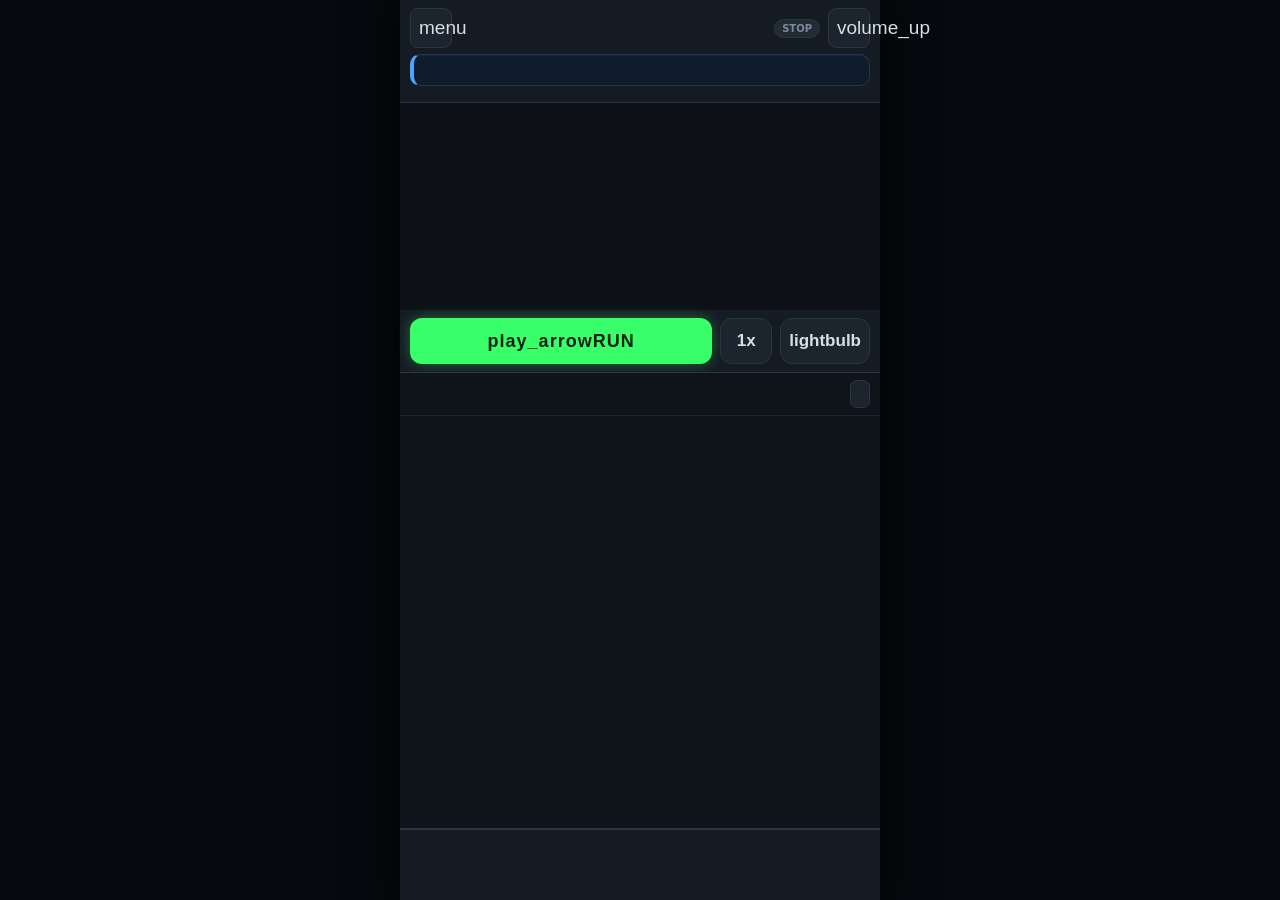
==== src/head.html @ fd53ea89 "v1.1.3: bonus bölümler, hedefler sırayla tamamlanır, Devam Et sadeleştirildi Co-Authored-By: Claude " ====
<!DOCTYPE html>
<html lang="tr" data-theme="dark"><head><meta charset="utf-8">
<meta name="theme-color" content="#0d1117">
<link rel="preconnect" href="https://fonts.googleapis.com"><link rel="preconnect" href="https://fonts.gstatic.com" crossorigin>
<link rel="stylesheet" href="https://fonts.googleapis.com/css2?family=Roboto+Flex:opsz,wdth,wght@8..144,25..151,100..1000&display=swap">
<link rel="stylesheet" href="https://fonts.googleapis.com/css2?family=Material+Symbols+Rounded:opsz,wght,FILL,GRAD@20..48,100..700,0..1,-50..200&icon_names=account_circle,add,arrow_back,arrow_downward,arrow_forward,arrow_upward,bolt,brightness_auto,build,call_split,celebration,check,check_circle,close,cloud,dark_mode,delete,delete_history,delete_sweep,edit,electrical_services,factory,help,home,insights,install_mobile,inventory_2,ios_share,key,leaderboard,light_mode,lightbulb,local_fire_department,lock,lock_open,login,logout,map,menu,more_vert,new_releases,oil_barrel,play_arrow,precision_manufacturing,radio_button_unchecked,refresh,remove,restart_alt,resume,settings,stop,sync,vibration,visibility,volume_off,volume_up,workspace_premium&display=block">
<link rel="manifest" href="manifest.webmanifest">
<link rel="icon" type="image/png" sizes="32x32" href="icons/favicon-32.png">
<link rel="apple-touch-icon" href="icons/apple-touch-icon.png">
<meta name="apple-mobile-web-app-capable" content="yes">
<meta name="mobile-web-app-capable" content="yes">
<meta name="apple-mobile-web-app-title" content="Ladder Master">
<meta name="apple-mobile-web-app-status-bar-style" content="black-translucent">
<meta name="viewport" content="width=device-width,initial-scale=1,maximum-scale=1,user-scalable=no,viewport-fit=cover">
<title>Ladder Master — PLC Logic Puzzle</title>
<style>
:root{--bg:#0d1117;--p1:#151b23;--p2:#1c242e;--ln:#2a3542;--tx:#d7dee7;--dim:#7d8a99;--neon:#39ff6a;--amb:#ffb020;--red:#ff4d4d;--blu:#4da3ff;--pur:#c77dff;
--okbg:#0f2a18;--okln:#1f7a37;--tx2:#cfe0f2;--tx3:#aab6c3;--redt:#ff9a9a;--danbg:#3b1414;--danln:#7a2323;--danhot:#5a1717;--wire:#3a4757;--ph:#2b3744;--bar:#222c37;--chip:#1d2733;
--sheet:#161d27;--selbg:#14263a;--ttl:#eafff0;--sym:#9fb0c2;--bv:#9fe8b3;--bxln:#6d8097;--rail:#46576b;--toast:#243242;--act:#26323f;--btn:#212c38;--ln2:#1b242e;--big:#161e28;
--bx:#141c25;--card:#141b24;--mglow:#132a1c;--gridl:#131b24;--qq:#12461f;--ed:#0f141b;--in:#0e141b;--bxon:#0d2615;--icb:#0b1016;--app:#06090d;--ov:rgba(3,6,10,.82);--glow:1;--tbg:#101c2b;--tln:#1f3550;color-scheme:dark}
html[data-theme=light]{--bg:#eef2f6;--p1:#ffffff;--p2:#f2f5f8;--ln:#cdd6e0;--tx:#18212c;--dim:#5e6b7a;--neon:#11a843;--amb:#c77a00;--red:#d92b2b;--blu:#1c6fd1;--pur:#8a3fd1;
--okbg:#dcf6e4;--okln:#7fd39b;--tx2:#1f2b38;--tx3:#3c4856;--redt:#c42020;--danbg:#fde4e4;--danln:#efa3a3;--danhot:#f8c9c9;--wire:#a9b6c4;--ph:#c3cdd8;--bar:#dde3ea;--chip:#f2f5f8;
--sheet:#ffffff;--selbg:#dceafd;--ttl:#0b3d1c;--sym:#4c5b6b;--bv:#0e7a33;--bxln:#7f8fa1;--rail:#7d8c9c;--toast:#2a3644;--act:#e3e9f0;--btn:#eef2f6;--ln2:#dfe5ec;--big:#ffffff;
--bx:#f6f8fa;--card:#ffffff;--mglow:#d6f3df;--gridl:#e4e9ef;--qq:#c6f0d3;--ed:#f7f9fb;--in:#ffffff;--bxon:#dcf6e4;--icb:#f2f5f8;--app:#cfd8e2;--ov:rgba(20,30,40,.45);--glow:0;--tbg:#e8f1fd;--tln:#bcd4f3;color-scheme:light}
html[data-theme=light] #toast{color:#fff}
html[data-theme=light] .mm-title{text-shadow:0 2px 0 rgba(17,168,67,.25)}
html[data-theme=light] .mm-title span{text-shadow:none}
html[data-theme=light] #run,html[data-theme=light] .bigbtn.play{box-shadow:0 4px 14px rgba(17,168,67,.35)}
html[data-theme=light] .bigbtn.play{background:linear-gradient(90deg,#14b84a,#2fd864)}
html[data-theme=light] #run:not(.on){background:#2fd864}
html[data-theme=light] .btn.pri{background:#2fd864;border-color:#2fd864}
html[data-theme=light] .cell.lp .wl,html[data-theme=light] .cell.rp .wr,html[data-theme=light] .cell.ps .sym{filter:none}
.seg{display:flex;gap:6px;margin-bottom:6px}
.seg button{flex:1;height:42px;border-radius:10px;border:1.5px solid var(--ln);background:var(--chip);color:var(--tx);font-size:13.5px;font-weight:700}
.seg button.on{border-color:var(--neon);background:var(--okbg);color:var(--neon)}

*{box-sizing:border-box;-webkit-tap-highlight-color:transparent;user-select:none;-webkit-user-select:none;touch-action:manipulation}
html,body{margin:0;height:100%;background:var(--app);color:var(--tx);font-family:system-ui,-apple-system,"Segoe UI",Roboto,sans-serif;overflow:hidden}
#app{position:relative;height:100dvh;max-width:480px;margin:0 auto;display:flex;flex-direction:column;background:var(--bg);box-shadow:0 0 40px #000}

#cv{width:100%;height:100%;display:block}
#err{position:absolute;left:8px;right:8px;top:50%;transform:translateY(-50%);background:rgba(120,15,15,.95);border:2px solid var(--red);border-radius:10px;padding:10px 12px;display:none;z-index:5;box-shadow:0 0 18px rgba(255,77,77,.5)}
#err b{display:block;font-size:13.5px;line-height:1.35;margin-bottom:8px}
#err .row{display:flex;gap:8px}




.ib{background:var(--p2);border:1px solid var(--ln);color:var(--tx);border-radius:8px;min-width:36px;height:34px;font-size:16px;padding:0 8px}
.ib:active{background:var(--act)}




#top{display:flex;align-items:center;gap:8px;padding:8px 10px 6px;background:var(--p1)}
#top .ib{width:42px;height:40px;font-size:19px}
#title{flex:1;min-width:0;font-weight:800;font-size:16px;line-height:1.15;white-space:nowrap;overflow:hidden;text-overflow:ellipsis}
#title small{display:block;font-size:11px;font-weight:700;letter-spacing:.6px;margin-bottom:1px}
#taskBox{background:var(--p1);padding:0 10px 9px;border-bottom:1px solid var(--ln)}
#task{position:relative;font-size:13px;line-height:1.45;color:var(--tx);max-height:7.6em;overflow-y:auto;user-select:text;-webkit-user-select:text;background:var(--tbg);border:1px solid var(--tln);border-left:4px solid var(--blu);border-radius:10px;padding:22px 11px 8px 11px;box-shadow:inset 0 1px 0 rgba(255,255,255,.04)}
#task::before{content:attr(data-lbl);position:absolute;left:11px;top:6px;font:800 10px system-ui;letter-spacing:1.4px;color:var(--blu)}
#task b{color:var(--blu)}
#goals{display:flex;flex-wrap:wrap;gap:5px;margin-top:7px}
.gl{transition:background .25s,color .25s,border-color .25s}
.gl.ok{animation:glok .5s}
@keyframes glok{40%{transform:scale(1.12)}}
.gl{font-size:11.5px;font-weight:700;padding:3px 9px;border-radius:99px;border:1px solid var(--ln);background:var(--chip);color:var(--tx3)}
.gl.ok{border-color:var(--okln);background:var(--okbg);color:var(--neon)}
#sceneWrap{flex:0 0 auto;height:clamp(150px,23vh,220px);position:relative}
#io{display:flex;gap:8px;padding:8px 10px;background:#0c1117;border-top:1px solid #1d2733;border-bottom:1px solid var(--ln);overflow-x:auto}
#io:empty{display:none}
.iob{flex:1 0 auto;min-width:92px;height:52px;border-radius:12px;border:2px solid var(--c);background:#121920;color:#e6edf5;display:flex;align-items:center;justify-content:center;gap:9px;padding:0 12px;touch-action:manipulation}
.iob .lt{width:22px;height:22px;border-radius:50%;border:2.5px solid var(--c);background:transparent;flex:0 0 22px;transition:background .08s}
.iob.sw .lt{width:34px;height:20px;border-radius:10px;position:relative;flex:0 0 34px}
.iob.sw .lt::after{content:"";position:absolute;top:2px;left:2px;width:12px;height:12px;border-radius:50%;background:#59697b;transition:left .12s}
.iob.on.sw .lt::after{left:16px;background:var(--c)}
.iob.on{background:color-mix(in srgb,var(--c) 18%,#121920);box-shadow:0 0 14px color-mix(in srgb,var(--c) 45%,transparent)}
.iob.on:not(.sw) .lt{background:var(--c)}
.iob .tx{display:flex;flex-direction:column;align-items:flex-start;line-height:1.1}
.iob .tx b{font-size:14px;letter-spacing:.3px}
.iob .tx small{font:600 10.5px ui-monospace,monospace;color:#8da0b4}
.iob:active{transform:scale(.97)}
.iob.idle{opacity:.55}
#ctrl{display:flex;gap:8px;align-items:center;padding:8px 10px;background:var(--p1);border-bottom:1px solid var(--ln)}
#ctrl .ib.big{height:46px;min-width:52px;font-size:17px;font-weight:800;border-radius:12px}
#ctrl .hintb{font-size:21px}
#run{flex:1;height:46px;border-radius:12px;border:0;font-weight:900;font-size:18px;letter-spacing:1px;color:#06210f;background:var(--neon);box-shadow:0 0 14px rgba(57,255,106,.35)}
#run.on{background:var(--red);color:#fff;box-shadow:0 0 12px rgba(255,77,77,.4)}
#pill{font-size:10px;font-weight:800;padding:3px 7px;border-radius:99px;background:var(--bar);color:var(--dim);border:1px solid var(--ln)}
#pill.run{background:var(--okbg);color:var(--neon);border-color:var(--okln)}
#pill.bad{background:var(--danbg);color:var(--red);border-color:var(--danln)}
#editor{flex:1;min-height:0;display:flex;flex-direction:column;background:var(--ed)}
#ehead{display:flex;align-items:center;gap:8px;padding:7px 10px;font-size:12.5px;color:var(--dim);border-bottom:1px solid var(--ln2)}
#ehead .sp{flex:1;line-height:1.25}
#ehead .sp b{color:var(--tx)}
.sm{background:var(--p2);border:1px solid var(--ln);color:var(--tx);border-radius:7px;height:28px;padding:0 9px;font-size:12px}
#rungs{flex:1;overflow-y:auto;overflow-x:hidden;padding:6px 6px 14px;-webkit-overflow-scrolling:touch}
.rung{display:flex;align-items:flex-start;margin-bottom:5px}
.gut{width:30px;flex:0 0 30px;height:44px;display:flex;flex-direction:column;align-items:center;justify-content:space-between;padding:1px 0}
.rn{font-size:10px;color:var(--dim);font-family:ui-monospace,monospace}
.rm{background:var(--chip);border:1px solid var(--ln);color:var(--dim);border-radius:6px;width:24px;height:22px;font-size:13px;line-height:1;padding:0}
.grid{position:relative;background:repeating-linear-gradient(0deg,transparent 0 43px,var(--gridl) 43px 44px)}
.rail{position:absolute;top:0;bottom:0;width:4px;background:var(--rail);border-radius:2px}
.grid.on .rail{background:var(--neon);box-shadow:0 0 8px var(--neon)}
.cell{position:absolute;height:44px;border-radius:5px}
.cell svg{display:block;overflow:visible}
.cell svg *{fill:none;stroke-linecap:round}
.cell .wl,.cell .wr{stroke:var(--wire);stroke-width:2.5}
.cell .sym{stroke:var(--sym);stroke-width:2.5}
.cell .ad{fill:var(--tx2);stroke:none;font:600 9.5px ui-monospace,Menlo,monospace;text-anchor:middle}
.cell .tg{fill:var(--dim);stroke:none;font:8.5px system-ui;text-anchor:middle}
.cell .ph{stroke:var(--ph);stroke-width:1.5;stroke-dasharray:3 3}
.cell .plus{stroke:var(--ph);stroke-width:2}
.cell .bx{fill:var(--bx);stroke:var(--bxln);stroke-width:2}
.cell .bt{fill:var(--tx2);stroke:none;font:700 10px ui-monospace,monospace;text-anchor:middle}
.cell .bv{fill:var(--bv);stroke:none;font:600 9.5px ui-monospace,monospace;text-anchor:middle}
.cell .cl{fill:var(--tx2);stroke:none;font:700 11px ui-monospace,monospace;text-anchor:middle}
.cell.lp .wl,.cell.rp .wr{stroke:var(--neon);filter:drop-shadow(0 0 3px var(--neon))}
.cell.ps .sym{stroke:var(--neon);filter:drop-shadow(0 0 3px var(--neon))}
.cell.ps .bx{stroke:var(--neon);fill:var(--bxon)}
.cell.ps .cl{fill:var(--neon)}
.cell.qq .bx{fill:var(--qq)}
.vw{position:absolute;width:3px;background:var(--wire);border-radius:2px}
.vw.on{background:var(--neon);box-shadow:0 0 6px var(--neon)}
#rungs[data-tool="c"] .cell.ec,#rungs[data-tool="o"] .cell.eo{background:rgba(77,163,255,.12);outline:1.5px dashed var(--blu);animation:pl 1s infinite}
@keyframes pl{50%{background:rgba(77,163,255,.25)}}
#addr{margin:2px 0 0 30px;width:calc(100% - 30px);height:34px;border:1.5px dashed var(--ph);background:transparent;color:var(--dim);border-radius:8px;font-size:12px}
#palette{flex:0 0 66px;display:flex;gap:6px;padding:6px 6px calc(6px + env(safe-area-inset-bottom));overflow-x:auto;background:var(--p1);border-top:2px solid var(--ln)}
.pal{flex:0 0 64px;font-size:10.5px!important;border-radius:9px;background:var(--p2);border:1.5px solid var(--ln);color:var(--tx);display:flex;flex-direction:column;align-items:center;justify-content:center;gap:1px;padding:2px;font-size:9px}
.pal svg{display:block}
.pal svg *{fill:none;stroke:var(--sym);stroke-width:2.2;stroke-linecap:round}
.pal svg text{fill:var(--tx2);stroke:none;font:700 11px ui-monospace,monospace;text-anchor:middle}
.pal.sel{border-color:var(--blu);background:var(--selbg);box-shadow:0 0 10px rgba(77,163,255,.5)}
.ov{position:absolute;inset:0;background:var(--ov);z-index:20;display:none;align-items:flex-end;justify-content:center}
.ov.show{display:flex}
.ov.mid{align-items:center}
#ovCard{z-index:30}
.sheet{width:100%;max-height:88%;overflow-y:auto;background:var(--sheet);border:1px solid var(--ln);border-radius:16px 16px 0 0;padding:14px 14px calc(14px + env(safe-area-inset-bottom));animation:up .18s ease-out}
.card{width:90%;max-height:90%;overflow-y:auto;background:var(--sheet);border:1px solid var(--ln);border-radius:16px;padding:16px;text-align:center}
@keyframes up{from{transform:translateY(40px);opacity:0}}
.sheet h3,.card h3{margin:0 0 4px;font-size:16px}
.grp{font-size:10px;color:var(--dim);margin:10px 0 4px;letter-spacing:.8px}
.chips{display:flex;flex-wrap:wrap;gap:6px}
.chip{background:var(--chip);border:1.5px solid var(--ln);color:var(--tx);border-radius:9px;padding:5px 9px;font:600 12px ui-monospace,monospace;text-align:left;min-width:62px}
.chip small{display:block;font:9px system-ui;color:var(--dim)}
.chip.sel{border-color:var(--neon);background:var(--okbg);box-shadow:0 0 8px rgba(57,255,106,.35)}
.fld{display:flex;gap:8px;align-items:center;margin-top:10px}
.fld label{font-size:11px;color:var(--dim);flex:0 0 70px}
.fld input{flex:1;height:34px;background:var(--in);border:1.5px solid var(--ln);border-radius:8px;color:var(--tx);padding:0 10px;font-size:14px;user-select:text;-webkit-user-select:text}
.step{display:flex;align-items:center;gap:10px}
.step b{font:700 16px ui-monospace,monospace;min-width:64px;text-align:center;color:var(--amb)}
.btn{height:42px;border-radius:10px;border:1.5px solid var(--ln);background:var(--btn);color:var(--tx);font-size:14px;font-weight:700;padding:0 14px}
.btn.pri{background:var(--neon);color:#06210f;border-color:var(--neon)}
.btn.dan{background:var(--danbg);border-color:var(--danln);color:var(--redt)}
.btn.wide{flex:1}
.brow{display:flex;gap:8px;margin-top:14px}
.mi{display:block;width:100%;text-align:left;height:46px;margin-bottom:6px;background:var(--chip);border:1.5px solid var(--ln);border-radius:10px;color:var(--tx);font-size:14px;padding:0 14px}
#menu{background:var(--bg)}
#menu .sheet{height:100%;max-height:100%;border-radius:0;background:var(--bg);border:0}
.cat{margin:14px 0 6px;font-size:11px;font-weight:800;letter-spacing:1px;color:var(--amb)}
.cat small{display:block;color:var(--dim);font-weight:500;letter-spacing:0}
.lvs{display:grid;grid-template-columns:repeat(4,1fr);gap:8px}
.lv{aspect-ratio:1;border-radius:12px;background:var(--p2);border:1.5px solid var(--ln);color:var(--tx);display:flex;flex-direction:column;align-items:center;justify-content:center;font-size:20px;font-weight:800}
.lv small{font-size:10px;color:var(--amb);letter-spacing:1px;min-height:12px}
.lv.lock{opacity:.4}
.lv.cur{border-color:var(--neon)}
.stars{font-size:30px;letter-spacing:6px;color:var(--wire);margin:6px 0}
.stars .f{color:var(--amb);text-shadow:0 0 12px var(--amb)}
#toast{position:absolute;left:50%;bottom:90px;transform:translateX(-50%);background:var(--toast);border:1px solid var(--wire);color:var(--tx);font-size:12.5px;padding:8px 14px;border-radius:99px;z-index:50;opacity:0;pointer-events:none;transition:opacity .2s;max-width:90%;text-align:center}
#toast.show{opacity:1}
p.t{font-size:13px;line-height:1.5;color:var(--tx3);text-align:left;margin:8px 0}

.pal{touch-action:pan-x}
#doneBar{flex:0 0 66px;display:none;align-items:center;gap:10px;padding:8px 10px;background:var(--okbg);border-top:2px solid var(--okln);font-size:12.5px;line-height:1.3}
#doneBar span{flex:1}
#doneBar b{color:var(--neon)}
#ghost{position:fixed;left:0;top:0;width:72px;height:64px;border-radius:12px;background:var(--selbg);border:2px solid var(--blu);box-shadow:0 10px 26px rgba(0,0,0,.55),0 0 16px rgba(77,163,255,.6);display:none;flex-direction:column;align-items:center;justify-content:center;font-size:10px;font-weight:700;color:var(--tx);pointer-events:none;z-index:99;opacity:.96;animation:gpop .14s ease-out}
@keyframes gpop{from{scale:.6;opacity:.3}}
#ghost svg *{fill:none;stroke:var(--tx2);stroke-width:2.2;stroke-linecap:round}
#ghost svg text{fill:var(--tx2);stroke:none;font:700 11px ui-monospace,monospace;text-anchor:middle}
.cell.dz{background:rgba(57,255,106,.25)!important;outline:2px solid var(--neon)!important;animation:none!important}
.cell.dragsrc{opacity:.35}
.cell.full{touch-action:none;cursor:grab}
.cell.dz.sw{background:rgba(255,176,32,.25)!important;outline-color:var(--amb)!important}
#palette.trash{background:var(--danbg);border-top-color:var(--red)}
#palette.trash>*{opacity:.15}
#palette.trash::after{content:attr(data-trash);position:absolute;left:0;right:0;text-align:center;line-height:54px;color:var(--redt);font-weight:800;font-size:14px}
#palette.trash.hot{background:var(--danhot);box-shadow:inset 0 0 20px rgba(255,77,77,.6)}
#palette{position:relative}
#menu{background:radial-gradient(120% 70% at 50% 0%,var(--mglow) 0%,var(--bg) 55%)}
#menu .sheet{background:transparent}
.mm{display:flex;flex-direction:column;gap:10px;min-height:100%;padding-bottom:10px}
#mcv{width:100%;height:150px;display:block}
.mm-title{text-align:center;font-weight:900;font-size:40px;letter-spacing:3px;line-height:1;color:var(--ttl);text-shadow:0 0 10px var(--neon),0 0 28px rgba(57,255,106,.55);margin-top:2px}
.mm-title span{display:block;font-size:26px;letter-spacing:10px;color:var(--amb);text-shadow:0 0 12px rgba(255,176,32,.6);margin-top:4px}
.mm-sub{text-align:center;font-size:10.5px;letter-spacing:2.5px;color:var(--dim);margin-bottom:6px}
.pts{align-self:center;background:var(--okbg);border:1.5px solid var(--okln);color:var(--neon);font-weight:800;border-radius:99px;padding:6px 16px;font-size:14px;margin-bottom:6px}
.bigbtn{display:flex;align-items:center;justify-content:center;gap:10px;width:100%;min-height:52px;border-radius:14px;border:1.5px solid var(--ln);background:var(--big);color:var(--tx);font-size:16px;font-weight:800}
.bigbtn small{font-weight:500;color:var(--dim);font-size:11px}
.bigbtn.play{min-height:62px;font-size:22px;letter-spacing:2px;color:#06210f;border:0;background:linear-gradient(90deg,#22d957,#39ff6a);box-shadow:0 0 24px rgba(57,255,106,.45)}
.topbar{display:flex;align-items:center;gap:8px;margin-bottom:12px}
.topbar h3{flex:1;margin:0;font-size:17px}
.topbar .pp{color:var(--neon);font-weight:800;font-size:13px}
.ccard{display:flex;gap:12px;align-items:center;width:100%;padding:14px;border-radius:14px;border:1.5px solid var(--ln);background:var(--card);text-align:left;color:var(--tx);margin-bottom:10px}
.ccard .ic{flex:0 0 58px;height:58px;border-radius:12px;display:flex;align-items:center;justify-content:center;background:var(--icb);border:1.5px solid currentColor}
.ccard .ic svg *{fill:none;stroke:currentColor;stroke-width:2.2;stroke-linecap:round}
.ccard .ic svg text{fill:currentColor;stroke:none;font:700 11px ui-monospace,monospace;text-anchor:middle}
.ccard .bd{flex:1;min-width:0}
.ccard b{display:block;font-size:17px}
.ccard small{display:block;color:var(--dim);font-size:11.5px;margin-top:2px}
.ccard .cnt{font:800 13px ui-monospace,monospace;color:var(--tx)}
.bar{height:6px;border-radius:3px;background:var(--bar);overflow:hidden;margin-top:8px}
.bar i{display:block;height:100%;border-radius:3px}
.lvs5{display:grid;grid-template-columns:repeat(5,1fr);gap:7px}
.lv5{aspect-ratio:1;border-radius:10px;background:var(--p2);border:1.5px solid var(--ln);color:var(--tx);font:800 15px ui-monospace,monospace;display:flex;flex-direction:column;align-items:center;justify-content:center;gap:1px;padding:0}
.lv5 small{font-size:10px;line-height:1}
.lv5.dn{background:var(--okbg);border-color:var(--okln);color:var(--neon)}
.lv5.lock{opacity:.35}
.lv5.cur{box-shadow:0 0 0 2px var(--blu)}
.gain{font-size:28px;font-weight:900;color:var(--amb);text-shadow:0 0 14px rgba(255,176,32,.6);margin:8px 0}
.prow{display:flex;align-items:center;gap:8px;font-size:12px;margin:6px 0}
.prow span{flex:0 0 46px;color:var(--dim)}
.prow .bar{flex:1;margin:0}
.prow b{flex:0 0 54px;text-align:right;font-family:ui-monospace,monospace}
.pal{position:relative}
.pal .nw{position:absolute;top:-4px;right:-4px;background:var(--amb);color:#1d1300;font:800 8px system-ui;font-style:normal;padding:2px 4px;border-radius:6px;box-shadow:0 0 8px var(--amb);animation:pl 1.2s infinite}
.nwt{font:800 11px system-ui;letter-spacing:1.5px;color:var(--amb);margin-bottom:8px}
.el{text-align:left}
.el .eh{display:flex;align-items:center;gap:10px}
.el .eh b{font-size:16px}
.ex{background:var(--ed);border:1px solid var(--ln);border-radius:10px;padding:8px 10px;margin-top:6px}
.ex small{display:block;color:var(--tx3);font-size:12px;line-height:1.4;margin-bottom:6px}
.rs{display:block;margin:2px 0}
.rs .w{fill:none;stroke:var(--neon);stroke-width:2}
.rs .rl{fill:none;stroke:var(--neon);stroke-width:3.5;stroke-linecap:round}
.rs .bg{fill:var(--ed);stroke:none}
.rs svg *{fill:none;stroke:var(--neon);stroke-width:2.2;stroke-linecap:round}
.rs svg text{fill:var(--neon);stroke:none;font:700 11px ui-monospace,monospace;text-anchor:middle}
.rs .ad{fill:var(--tx2);font:600 9.5px ui-monospace,monospace;text-anchor:middle}
.elist{display:flex;flex-wrap:wrap;gap:6px;margin-bottom:6px}
.elb{display:flex;align-items:center;gap:4px;background:var(--chip);border:1.5px solid var(--ln);border-radius:9px;padding:3px 8px 3px 3px;color:var(--tx);font-size:11.5px;font-weight:700}
.elb svg{transform:scale(.8)}
.elb svg *,.el .pal svg *{fill:none;stroke:var(--sym);stroke-width:2.2;stroke-linecap:round}
.elb svg text,.el .pal svg text{fill:var(--tx2);stroke:none;font:700 11px ui-monospace,monospace;text-anchor:middle}
.elb.on{border-color:var(--neon);background:var(--okbg)}
.gcard{background:var(--card);border:1px solid var(--ln);border-radius:12px;padding:10px;margin-bottom:8px}
.acct{align-self:center;background:transparent;border:1.5px solid var(--ln);color:var(--tx);border-radius:99px;padding:6px 16px;font-size:13px;margin:-2px 0 4px}
.brow2{display:flex;gap:10px}.brow2 .bigbtn{flex:1;font-size:15px}
.prof{display:flex;flex-direction:column;align-items:center;gap:4px;margin:6px 0 10px}
.prof .av{width:64px;height:64px;border-radius:50%;background:var(--okbg);border:2px solid var(--neon);color:var(--neon);display:flex;align-items:center;justify-content:center;font:900 28px system-ui}
.prof b{font-size:19px}.prof span{color:var(--neon);font-weight:800}
.myr{background:var(--okbg);border:1.5px solid var(--okln);border-radius:12px;padding:10px 14px;margin-bottom:10px;font-size:14px}
.lb{display:flex;flex-direction:column;gap:6px}
.lbr{display:flex;align-items:center;gap:10px;background:var(--card);border:1px solid var(--ln);border-radius:10px;padding:10px 12px}
.lbr .rk{flex:0 0 30px;text-align:center;font:800 15px ui-monospace,monospace;color:var(--dim)}
.lbr .nm{flex:1;font-weight:700;overflow:hidden;text-overflow:ellipsis;white-space:nowrap}
.lbr .sc{font:800 13px ui-monospace,monospace;color:var(--neon)}
.lbr.me{border-color:var(--neon);background:var(--okbg)}
.fld input{text-transform:none}
#palette{flex-basis:72px}
.pal span{font-size:10.5px;font-weight:600}
html[data-theme=light] #io{background:#1a222c}
.pz{display:flex;flex-direction:column;gap:8px;margin-top:12px}
.pz .bigbtn{min-height:50px}
.hstep{background:var(--ed);border:1px solid var(--ln);border-radius:12px;padding:10px 12px;margin:8px 0;text-align:left}
.hstep h4{margin:0 0 6px;font-size:13px;color:var(--amb)}
.sol{font:600 13px/1.6 ui-monospace,monospace;color:var(--tx);white-space:normal}
.sol .rl2{display:block;padding:4px 0;border-bottom:1px dashed var(--ln)}
.sol .rl2:last-child{border:0}
.ver{text-align:center;font:600 11.5px ui-monospace,monospace;color:var(--dim);margin-top:6px;letter-spacing:.5px}
.cstat{display:flex;gap:12px;margin-top:6px;font-size:12px;color:var(--tx3);font-weight:700}
.cstat.big{font-size:14px;margin-top:8px}.cstat b{color:var(--tx)}
.pcard{background:var(--card);border:1.5px solid var(--ln);border-radius:14px;padding:12px 14px;margin-bottom:10px;font-size:16px}
#road{margin:0 -14px}
.rd{position:relative;overflow:hidden;background:radial-gradient(60% 30% at 30% 80%,color-mix(in srgb,var(--neon) 7%,transparent),transparent),radial-gradient(60% 30% at 70% 40%,color-mix(in srgb,var(--blu) 7%,transparent),transparent)}
.rdp{position:absolute;left:0;top:0}
.rdp .rb{fill:none;stroke:var(--ln);stroke-width:26;stroke-linecap:round}
.rdp .rl{fill:none;stroke:var(--card);stroke-width:18;stroke-linecap:round}
.rdp .rdn{fill:none;stroke:var(--neon);stroke-width:6;stroke-linecap:round;stroke-dasharray:2 12;opacity:.9}
.nd{position:absolute;transform:translate(-50%,-50%);width:58px;height:58px;border-radius:50%;border:3px solid var(--ln);background:var(--chip);color:var(--tx);font:900 19px system-ui;display:flex;align-items:center;justify-content:center;box-shadow:0 5px 0 rgba(0,0,0,.35);z-index:2;padding:0}
.nd.dn{background:linear-gradient(#2fd864,#12a846);border-color:#0b7a31;color:#05210e}
.nd.cur{width:72px;height:72px;font-size:24px;background:linear-gradient(#ffd24d,#ff9f1a);border-color:#b86b00;color:#2b1700;animation:bob 1.2s ease-in-out infinite;z-index:3}
.nd.cur::before{content:"";position:absolute;inset:-10px;border-radius:50%;border:3px solid #ffb020;opacity:.6;animation:ring 1.4s ease-out infinite}
.nd.lk{opacity:.85;font-size:18px;background:var(--bar);border-color:var(--wire);color:var(--dim);box-shadow:0 3px 0 rgba(0,0,0,.25)}
.nd.lk.ex{background:color-mix(in srgb,var(--red) 22%,var(--bar));border-color:color-mix(in srgb,var(--red) 55%,var(--wire))}
.nd.ex{border-radius:18px;width:64px;height:64px}
.nd.ex.dn{background:linear-gradient(#ff7a59,#e0352b);border-color:#8f1d16;color:#fff}
.nd.ex.cur{background:linear-gradient(#ff6a4d,#c81e3a);border-color:#7a0f1f;color:#fff}
.nd.ex.cur::before{border-color:var(--red)}
.nd i{position:absolute;right:-4px;top:-4px;width:20px;height:20px;border-radius:50%;background:#fff;color:#12a846;font:900 12px/20px system-ui;font-style:normal;box-shadow:0 1px 3px rgba(0,0,0,.4)}
.nd em{position:absolute;top:-30px;left:50%;transform:translateX(-50%);font-style:normal;font-size:12px;font-weight:900;background:var(--amb);color:#2b1700;padding:2px 8px;border-radius:8px}
.nd u{position:absolute;left:-8px;bottom:-6px;text-decoration:none;font-size:16px}
.exl{position:absolute;transform:translateX(-50%);font:900 10px system-ui;letter-spacing:1px;color:var(--red);z-index:2;white-space:nowrap}
.dec{position:absolute;font-size:24px;opacity:.55;z-index:1}
.fog{position:absolute;left:0;right:0;background:linear-gradient(var(--bg),color-mix(in srgb,var(--bg) 0%,transparent));display:flex;align-items:flex-start;justify-content:center;padding-top:24px;z-index:4;color:var(--dim);font-weight:800;font-size:13px}
.mapbar{position:sticky;top:-14px;z-index:5;background:var(--bg);margin:-14px -14px 0;padding:14px}
@keyframes bob{50%{transform:translate(-50%,-56%)}}
@keyframes ring{from{transform:scale(.85);opacity:.7}to{transform:scale(1.25);opacity:0}}
.nd s.tp{position:absolute;left:50%;bottom:6px;transform:translateX(-50%);width:16px;height:4px;border-radius:2px;opacity:.85}
.nd.cur s.tp{bottom:9px}
.pic{flex:0 0 46px;height:46px;border-radius:10px;border:1.5px solid currentColor;display:flex;align-items:center;justify-content:center;background:var(--icb)}
.pic svg *{fill:none;stroke:currentColor;stroke-width:2.2;stroke-linecap:round}
.pic svg text{fill:currentColor;stroke:none;font:700 11px ui-monospace,monospace;text-anchor:middle}
.instb{background:linear-gradient(90deg,color-mix(in srgb,var(--blu) 22%,var(--big)),var(--big));border-color:color-mix(in srgb,var(--blu) 55%,var(--ln))}
.ishot{display:flex;align-items:center;gap:12px;margin:8px 0 4px;text-align:left}
.ishot img{width:64px;height:64px;border-radius:15px;box-shadow:0 4px 14px rgba(0,0,0,.4)}
.ishot b{font-size:17px}.ishot small{display:block;color:var(--dim);font-size:12px;margin-top:2px}
.isteps{text-align:left;font-size:14px;line-height:1.6;margin:10px 0 0;padding-left:20px}
.isteps b{color:var(--blu)}
/* --- animasyonlar --- */
.card{animation:cpop .22s cubic-bezier(.2,1.4,.4,1)}
@keyframes cpop{from{transform:scale(.86);opacity:0}}
.ov{transition:opacity .15s}
.scrIn>*{animation:scr .26s ease-out both}
.scrIn>*:nth-child(2){animation-delay:.03s}.scrIn>*:nth-child(3){animation-delay:.06s}.scrIn>*:nth-child(4){animation-delay:.09s}.scrIn>*:nth-child(n+5){animation-delay:.12s}
@keyframes scr{from{transform:translateY(14px);opacity:0}}
.cell.pop{animation:cellpop .42s cubic-bezier(.2,1.6,.4,1)}
@keyframes cellpop{0%{transform:scale(.4);opacity:.2}60%{transform:scale(1.12)}100%{transform:scale(1)}}
.pal,.bigbtn,.btn,.ib,#run,.iob,.nd,.mi,.chip{transition:transform .08s}
.pal:active,.bigbtn:active,.btn:active,.ib:active,#run:active,.mi:active,.chip:active{transform:scale(.95)}
.nd:active{transform:translate(-50%,-50%) scale(.92)}
#sceneWrap.shk{animation:shk .45s}
@keyframes shk{20%{transform:translateX(-7px)}40%{transform:translateX(6px)}60%{transform:translateX(-4px)}80%{transform:translateX(2px)}}
#err{animation:cpop .25s cubic-bezier(.2,1.4,.4,1)}
.cnf{position:absolute;inset:0;width:100%;height:100%;pointer-events:none;z-index:60}
.rd .nd{animation:ndin .35s ease-out both}
@keyframes ndin{from{opacity:0;scale:.5}}
.pal.sel{transform:translateY(-4px)}
/* --- bilgi balonu --- */
#tip{position:fixed;z-index:120;max-width:290px;background:var(--sheet);border:1.5px solid var(--blu);border-radius:14px;padding:10px 12px 11px;box-shadow:0 12px 30px rgba(0,0,0,.5);opacity:0;transform:scale(.9) translateY(6px);pointer-events:none;transition:opacity .15s,transform .18s cubic-bezier(.2,1.4,.4,1)}
#tip.show{opacity:1;transform:none;pointer-events:auto}
#tip::after{content:"";position:absolute;left:calc(var(--ax) - 8px);bottom:-9px;width:14px;height:14px;background:var(--sheet);border-right:1.5px solid var(--blu);border-bottom:1.5px solid var(--blu);transform:rotate(45deg)}
#tip.below::after{bottom:auto;top:-9px;transform:rotate(225deg)}
#tip .th{display:flex;align-items:center;gap:8px}
#tip .th svg *{fill:none;stroke:var(--blu);stroke-width:2.2;stroke-linecap:round}
#tip .th svg text{fill:var(--blu);stroke:none;font:700 11px ui-monospace,monospace;text-anchor:middle}
#tip .th b{font-size:14.5px}
#tip .tx2{font-size:12px;color:var(--amb);margin-top:4px;font-weight:700}
#tip .tx2 code{font:700 12px ui-monospace,monospace}
#tip p{margin:6px 0 4px;font-size:12.5px;line-height:1.45;color:var(--tx3)}
#tip small{font-size:11.5px;color:var(--dim);line-height:1.4;display:block}
.solv{background:var(--ed);border:1px solid var(--ln);border-radius:10px;padding:6px 4px}
.sl{display:block;margin:2px 0 6px}
.sl .rl{fill:none;stroke:var(--neon);stroke-width:3.5;stroke-linecap:round}
.sl .w{fill:none;stroke:var(--neon);stroke-width:2;opacity:.85}
.sl .bg{fill:var(--ed)}
.sl .sy *{fill:none;stroke:var(--neon);stroke-width:2.2;stroke-linecap:round}
.sl .sy text{fill:var(--neon);stroke:none;font:700 11px ui-monospace,monospace;text-anchor:middle}
.sl .ad{fill:var(--tx);font:700 9.5px ui-monospace,monospace;text-anchor:middle}
.sl .tg{fill:var(--dim);font:600 8px system-ui;text-anchor:middle}
.sl .rn{fill:var(--dim);font:700 8.5px ui-monospace,monospace}
.sl .bx{fill:var(--bxon);stroke:var(--neon);stroke-width:2}
.sl .bt{fill:var(--tx);font:700 9.5px ui-monospace,monospace;text-anchor:middle}
.sl .bv{fill:var(--neon);font:700 9.5px ui-monospace,monospace;text-anchor:middle}
</style></head><body>
<div id="app">
 <div id="top"><button class="ib" id="bMenu" aria-label="Menu"><span class="ms">menu</span></button><div id="title"></div><span id="pill">STOP</span><button class="ib" id="bSnd"><span class="ms">volume_up</span></button></div>
 <div id="taskBox"><div id="task"></div><div id="goals"></div></div>
 <div id="sceneWrap"><canvas id="cv"></canvas><div id="err"><b id="errT"></b><div class="row"><button class="btn pri wide" id="errRetry"></button><button class="btn wide" id="errEdit"></button></div></div></div>
 <div id="io"></div>
 <div id="ctrl"><button id="run"><span class="ms f">play_arrow</span>RUN</button><button class="ib big" id="bSpd">1x</button><button class="ib big hintb" id="bHint"><span class="ms f">lightbulb</span></button></div>
 <div id="editor"><div id="ehead"><div class="sp" id="einfo"></div><button class="sm" id="bClear"></button></div><div id="rungs"></div></div>
 <div id="palette"></div>
 <div id="doneBar"><span id="doneTxt"></span><button class="btn dan" id="bReset"></button></div>
 <div class="ov" id="ovSheet"><div class="sheet" id="sheet"></div></div>
 <div class="ov mid" id="ovCard"><div class="card" id="card"></div></div>
 <div class="ov" id="menu"><div class="sheet" id="menuIn"></div></div>
 <div id="toast"></div>
 <div id="ghost"></div>
 <div id="tip"></div>
</div>
<script>
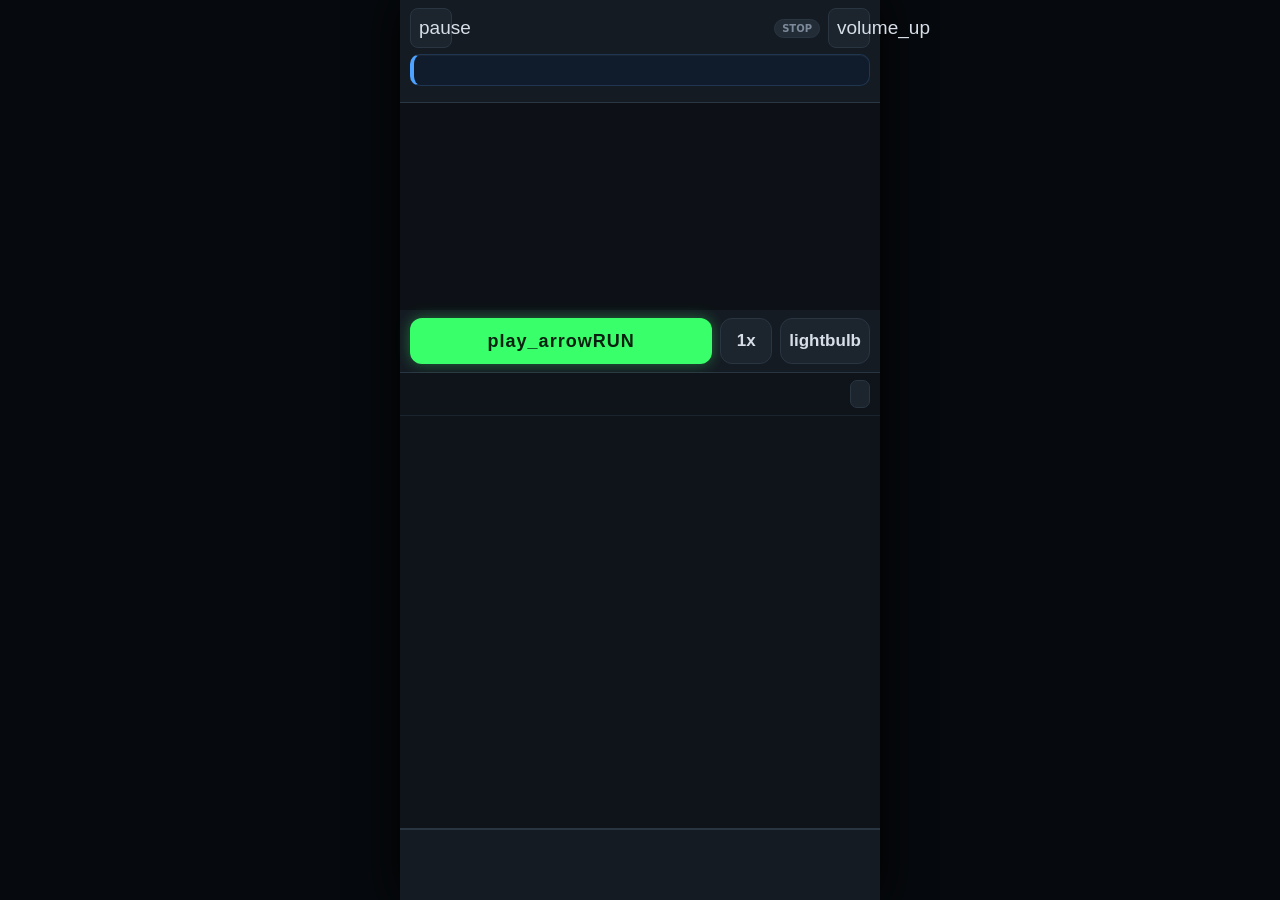
==== commit 9da8c59b: "v1.1.9: telefonda büyük ladder alanı, yeni satıra kaydırma, duraklat tuşu, düzenli görev metni Co-Au" ====
--- a/src/head.html
+++ b/src/head.html
@@ -3,7 +3,7 @@
 <meta name="theme-color" content="#0d1117">
 <link rel="preconnect" href="https://fonts.googleapis.com"><link rel="preconnect" href="https://fonts.gstatic.com" crossorigin>
 <link rel="stylesheet" href="https://fonts.googleapis.com/css2?family=Roboto+Flex:opsz,wdth,wght@8..144,25..151,100..1000&display=swap">
-<link rel="stylesheet" href="https://fonts.googleapis.com/css2?family=Material+Symbols+Rounded:opsz,wght,FILL,GRAD@20..48,100..700,0..1,-50..200&icon_names=account_circle,add,arrow_back,arrow_downward,arrow_forward,arrow_upward,bolt,brightness_auto,build,call_split,celebration,check,check_circle,close,cloud,dark_mode,delete,delete_history,delete_sweep,edit,electrical_services,factory,help,home,insights,install_mobile,inventory_2,ios_share,key,leaderboard,light_mode,lightbulb,local_fire_department,lock,lock_open,login,logout,map,menu,more_vert,new_releases,oil_barrel,play_arrow,precision_manufacturing,radio_button_unchecked,refresh,remove,restart_alt,resume,settings,stop,sync,vibration,visibility,volume_off,volume_up,workspace_premium&display=block">
+<link rel="stylesheet" href="https://fonts.googleapis.com/css2?family=Material+Symbols+Rounded:opsz,wght,FILL,GRAD@20..48,100..700,0..1,-50..200&icon_names=account_circle,add,add_circle,arrow_back,arrow_downward,arrow_forward,arrow_upward,bolt,brightness_auto,build,call_split,celebration,check,check_circle,close,cloud,dark_mode,delete,delete_history,delete_sweep,edit,electrical_services,emoji_events,expand_more,factory,help,home,insights,install_mobile,inventory_2,ios_share,key,leaderboard,light_mode,lightbulb,local_fire_department,lock,lock_open,login,logout,map,memory,menu,more_vert,new_releases,oil_barrel,pause,play_arrow,precision_manufacturing,radio_button_unchecked,refresh,remove,restart_alt,resume,rocket_launch,school,science,sensors,settings,sports_esports,stairs,stop,sync,touch_app,vibration,visibility,volume_off,volume_up,waving_hand,workspace_premium&display=block">
 <link rel="manifest" href="manifest.webmanifest">
 <link rel="icon" type="image/png" sizes="32x32" href="icons/favicon-32.png">
 <link rel="apple-touch-icon" href="icons/apple-touch-icon.png">
@@ -94,7 +94,7 @@
 #ehead .sp{flex:1;line-height:1.25}
 #ehead .sp b{color:var(--tx)}
 .sm{background:var(--p2);border:1px solid var(--ln);color:var(--tx);border-radius:7px;height:28px;padding:0 9px;font-size:12px}
-#rungs{flex:1;overflow-y:auto;overflow-x:hidden;padding:6px 6px 14px;-webkit-overflow-scrolling:touch}
+#rungs{flex:1;overflow-y:auto;overflow-x:auto;padding:6px 6px 14px;-webkit-overflow-scrolling:touch}
 .rung{display:flex;align-items:flex-start;margin-bottom:5px}
 .gut{width:30px;flex:0 0 30px;height:44px;display:flex;flex-direction:column;align-items:center;justify-content:space-between;padding:1px 0}
 .rn{font-size:10px;color:var(--dim);font-family:ui-monospace,monospace}
@@ -354,7 +354,7 @@
 .sl .bv{fill:var(--neon);font:700 9.5px ui-monospace,monospace;text-anchor:middle}
 </style></head><body>
 <div id="app">
- <div id="top"><button class="ib" id="bMenu" aria-label="Menu"><span class="ms">menu</span></button><div id="title"></div><span id="pill">STOP</span><button class="ib" id="bSnd"><span class="ms">volume_up</span></button></div>
+ <div id="top"><button class="ib" id="bMenu" aria-label="Duraklat / Pause"><span class="ms">pause</span></button><div id="title"></div><span id="pill">STOP</span><button class="ib" id="bSnd"><span class="ms">volume_up</span></button></div>
  <div id="taskBox"><div id="task"></div><div id="goals"></div></div>
  <div id="sceneWrap"><canvas id="cv"></canvas><div id="err"><b id="errT"></b><div class="row"><button class="btn pri wide" id="errRetry"></button><button class="btn wide" id="errEdit"></button></div></div></div>
  <div id="io"></div>
